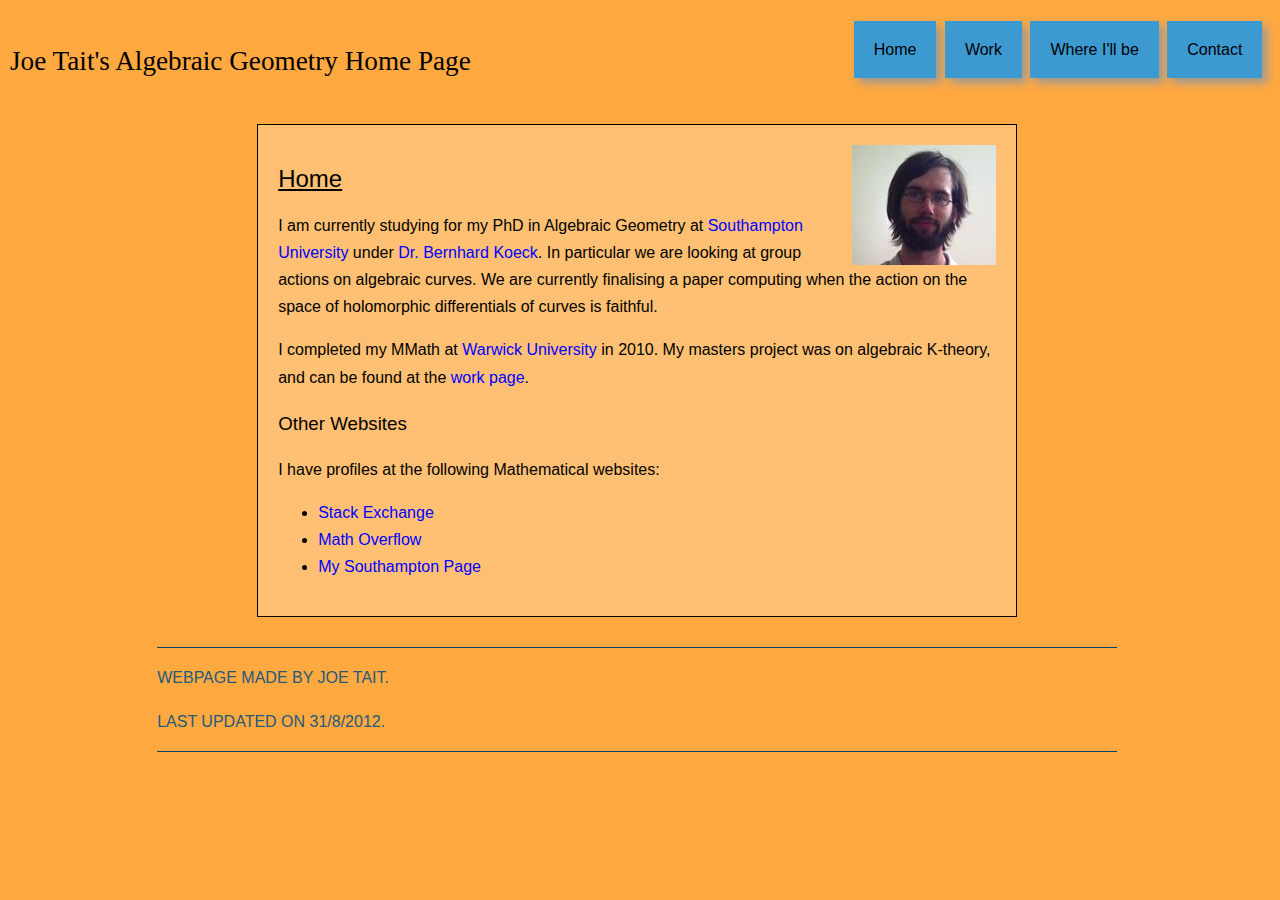
==== Website/Actual_website/first/index.html @ 9f35d763 "initial commit" ====
<!DOCTYPE = html>
<html>
<head>
	<title>Joe Tait: Algebraic Geometry</title>

	<meta name="author" content="Joe Tait"/>
	<meta name="description" content="PhD student at Southampton studying algebraic goemetry. In particular I am looking group actions on curves and their holomorphic differentials."/>

	<link rel="stylesheet" href="./Style/style.css" type="text/css" /> 
</head>
<body>

	<div id="page">
		<div id="logo">
			<h1>Joe Tait's Algebraic Geometry Home Page</h1>
		</div>
		<div id="nav">
			<ul>
				<li><a href="./index.html">Home</a></li>
				<li><a href="./work/work.html">Work</a></li>
				<li><a href="./places/places.html">Where I'll be</a></li>
				<li><a href="./contact/contact.html">Contact</a>
			</ul>
		</div>
<div id="wrapper">
		<div id="content"><img src="Me.jpg" alt="Joe Tait" style="float:right;"/>
			<h2>Home</h2>
			
			
			<p>I am currently studying for my PhD in Algebraic Geometry at <a href="http://www.southampton.ac.uk/maths/research/groups/pure_mathematics.page?">Southampton University</a> under <a href="http://www.southampton.ac.uk/maths/about/staff/bk2.page">Dr. Bernhard Koeck</a>. In particular we are looking at group actions on algebraic curves. We are currently finalising a paper computing when the action on the space of holomorphic differentials of curves is faithful.</p>
			<p> I completed my MMath at <a href="http://www2.warwick.ac.uk/fac/sci/maths/">Warwick University</a> in 2010. My masters project was on algebraic K-theory, and can be found at the <a href="./work/work.html">work page</a>.</p>
		
		<h3>Other Websites</h3>
			<p>
			I have profiles at the following Mathematical websites:
				<ul>
				<li><a href="http://math.stackexchange.com/users/29872/joe-tait">Stack Exchange</a></li>
				<li><a href="http://mathoverflow.net/users/16082/tait">Math Overflow</a></li>
				<li><a href="http://www.southampton.ac.uk/maths/postgraduate/research_students/jjt1e10.page">My Southampton Page</a></li>
				</ul>
			</p>

		</div>



		<div id="footer">
			<p>Webpage made by Joe Tait.</p>
			<p>Last Updated on 31/8/2012.</p>
		</div>
</div>
</body>

</html>
---- Website/Actual_website/first/Style/style.css ----
h1, h2, h3, h4{
	color:black;
	font-weight:normal;
	line-height: 1.9em
	margin: 0 0 .5em 0;
}

h1{font-size: 1.7em; }
h2{ font-size: 1.5em; text-decoration: underline;}
a{
	color: blue;
	text-decoration: none;
}
	a:hover,
	a:active{ text-decoration: underline; }

body{
	font-family: arial;
	font-size: 100%;
	line-height: 1.7em;
	width: 98%;
	margin: 20 0 0 10;
	background: #FFA940;
}

#page{margin 20px; }

#logo{
	width: 55%;
	margin-top: 10px;
	font-family: georgia;
	display: inline-block;
}

#nav{
	width: 40%;
	display: inline-block;
	text-align: right;
	float: right;
}
	#nav ul{}
		#nav ul li{
			display:inline-block;
			height: 62px;
		}
	#nav ul li a{
		padding: 20px;
		margin: 0px 2px;
		background: #3D9AD1;
		color: black;
		box-shadow: 5px 5px 9px #999;
		}			
	#nav ul li a:hover{
		background-color: #64A8D1;
		box-shadow: 0px 1px 1px #666;
		}
	#nav ul li a:active{ background-color: #64A8D1; }
	/* #nav ul li a{box-shadow: 5px 5px 9px #999;} */

#content{
	margin: 30px 100px;
	background: #FFC073;
	padding: 20px;
	clear: both;
	color: black;
	border: 1px solid black;
}
#footer{
	border-bottom: 1px #03436A solid;
	margin-bottom: 10px;
	border-top: 1px #03436A solid;
	margin-top: 10px;
}
	#footer p{
		text-transform: uppercase;
		font-size: 1em; 
		color: #245A7A;
	}

#wrapper{
max-width:960px;
	 position:relative;
	margin-left:auto;
	margin-right:auto;}
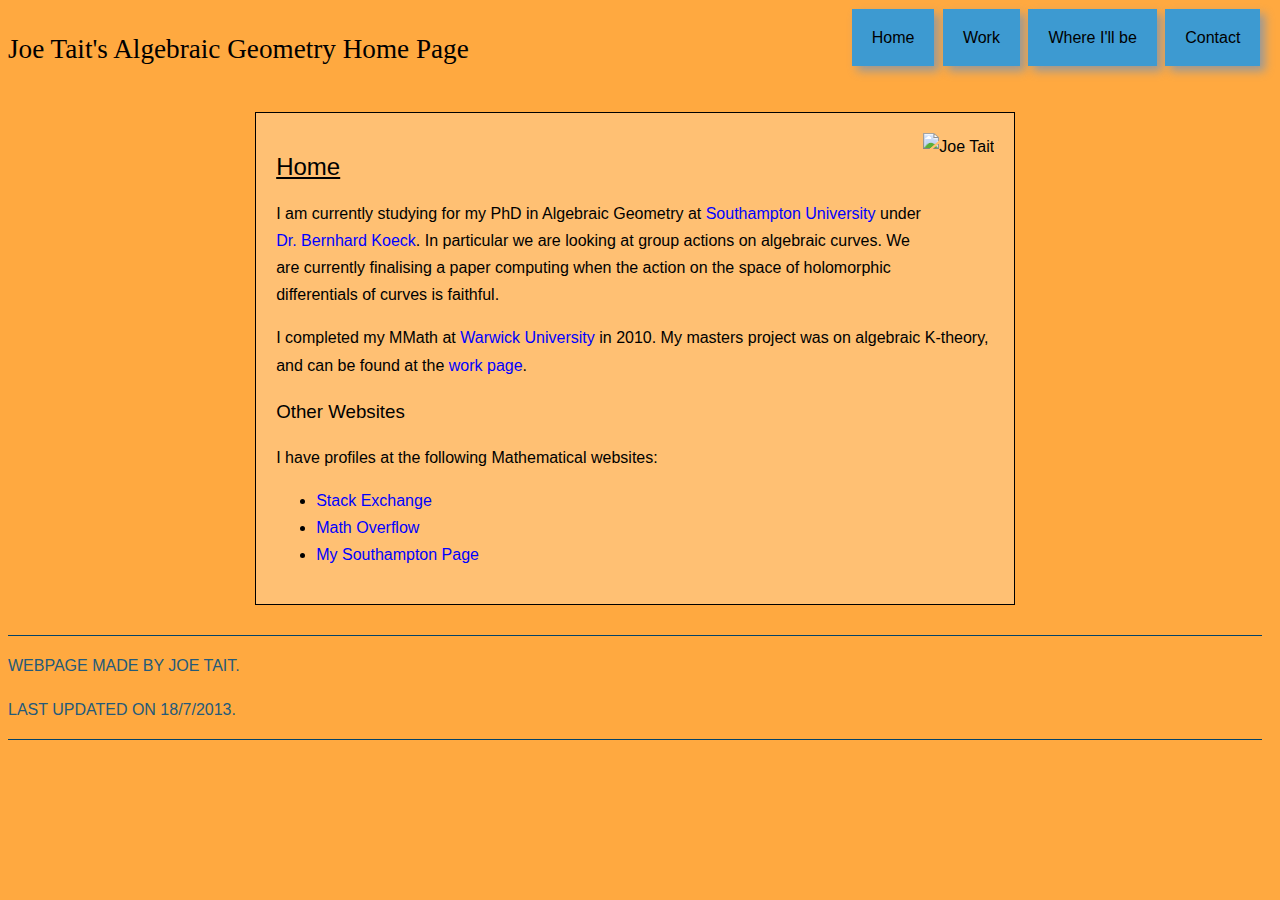
==== commit 9bea199e: "Updated website, in particular work section" ====
--- a/Website/Actual_website/first/index.html
+++ b/Website/Actual_website/first/index.html
@@ -1,8 +1,9 @@
-<!DOCTYPE = html>
+<!DOCTYPE html>
 <html>
 <head>
 	<title>Joe Tait: Algebraic Geometry</title>
 
+        <meta http-equiv="Content-Type" content="text/html;charset=utf-8" />
 	<meta name="author" content="Joe Tait"/>
 	<meta name="description" content="PhD student at Southampton studying algebraic goemetry. In particular I am looking group actions on curves and their holomorphic differentials."/>
 
@@ -23,7 +24,7 @@
 			</ul>
 		</div>
 <div id="wrapper">
-		<div id="content"><img src="Me.jpg" alt="Joe Tait" style="float:right;"/>
+		<div id="content"><img src="save.jpg" alt="Joe Tait" style="float:right;" height=130 />
 			<h2>Home</h2>
 			
 			
@@ -33,20 +34,20 @@
 		<h3>Other Websites</h3>
 			<p>
 			I have profiles at the following Mathematical websites:
+			</p>
 				<ul>
 				<li><a href="http://math.stackexchange.com/users/29872/joe-tait">Stack Exchange</a></li>
 				<li><a href="http://mathoverflow.net/users/16082/tait">Math Overflow</a></li>
 				<li><a href="http://www.southampton.ac.uk/maths/postgraduate/research_students/jjt1e10.page">My Southampton Page</a></li>
 				</ul>
-			</p>
 
 		</div>
-
+</div>
 
 
 		<div id="footer">
-			<p>Webpage made by Joe Tait.</p>
-			<p>Last Updated on 31/8/2012.</p>
+			<p>Webpage made by Joe Tait. </p>
+			<p>Last Updated on 18/7/2013.</p>
 		</div>
 </div>
 </body>
